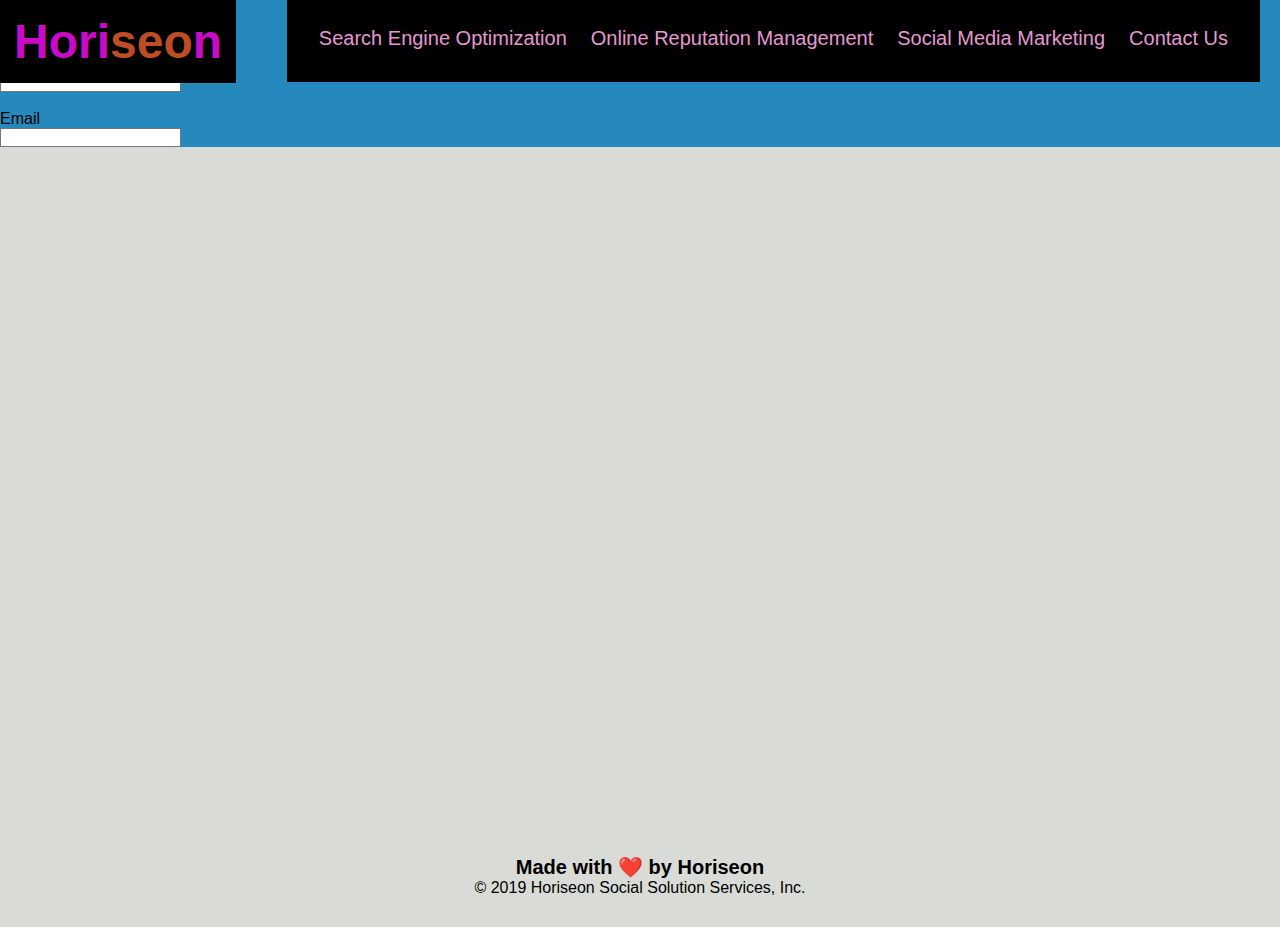
==== contact.html @ da959cb0 "Condensed CSS code, added navigation tab, and fixed header position on page" ====
<!DOCTYPE html>

<html lang="en-us">

<head>

    <meta charset="UTF-8" />

    <link rel="stylesheet" href="./assets/css/style.css">

    <title>Horiseon Contact Form</title>

</head>

<body>

    <div class="header">

        <h1>Hori<span class="seo">seo</span>n</h1>

            <div>
        
             
                    <a href="#search-engine-optimization">Search Engine Optimization</a>
               
                    <a href="#online-reputation-management">Online Reputation Management</a>
               
                    <a href="#social-media-marketing">Social Media Marketing</a>
                
                    <a href="#contact-us">Contact Us</a>
                
            </div>

    </div>

    <div class="hero">

    <form id="form-formatting" action="/">
    
        <label for="first name">First Name</label>
        <br>
        <input type="text">
        <br>
        <br>
        <label for="last name">Last Name</label>
        <br>
        <input type="text">
        <br>
        <br>
        <label for="email address">Email</label>
        <br>
        <input type="text">
    
    </form>

</div>

<div class="footer">

    <h2>Made with ❤️️ by Horiseon</h2>

    <p>

        &copy; 2019 Horiseon Social Solution Services, Inc.

    </p>
    
</div>
---- assets/css/style.css ----
* {
    box-sizing: border-box;
    padding: 0;
    margin: 0;
    font-family: 'Trebuchet MS', 'Lucida Sans Unicode', 'Lucida Grande', 'Lucida Sans', Arial, sans-serif;
}

body {
    background-color: #d9dcd6;
}

.header h1 {
    padding: 14px;
    position:fixed;
    display: inline-block;
    font-size: 48px;
    color:rgb(201, 10, 201);
    background-color:#000000;
}

.header h1 .seo {
    color: rgb(189, 77, 36);
}

.header div {
    padding: 20px;
    background-color: #000000;
    position: fixed;
    right: 0;
    padding-top: 15px;
    margin-right: 20px;
}

.header {
    background-color: #333;
    overflow: hidden;
    }
  
.header a {
    float: left;
    color: #e499d1;
    text-align: center;
    padding: 12px;
    text-decoration: none;
    font-size: 20px;
    }
  
.header a:hover {
    background-color: rgb(123, 175, 218);
    color: black;
    }

.hero {
    height: 800px;
    width: 100%;
    margin-bottom: 25px;
    background-image: url("../images/digital-marketing-meeting.jpg");
    background-size: cover;
    background-position: center;
      }

.float-left {
    float: left;
    margin-right: 25px;
}

.float-right {
    float: right;
    margin-left: 25px;
}

.content {
    width: 75%;
    display: inline-block;
    margin-left: 20px;
}

.benefits {
    margin-right: 20px;
    padding: 20px;
    clear: both;
    float: right;
    width: 20%;
    height: 100%;
    background-color: #2589bd;
}

.benefit-lead,
.benefit-brand,
.benefit-cost {
    margin-bottom: 32px;
    color: #ffffff;
}

.benefit-lead h3,
.benefit-brand h3,
.beenfit-cost h3 {
    margin-bottom: 10px;
    text-align: center;
}

.benefit-lead img, 
.benefit-brand img, 
.benefit-cost img {
    display: block;
    margin: 10px auto;
    max-width: 150px;
}

.search-engine-optimization,
.online-reputation-management,
.social-media-marketing {
    margin-bottom: 20px;
    padding: 50px;
    height: 300px;
    background-color: #0072bb;
    color: #ffffff;
}

.search-engine-optimization img,
.online-reputation-management img, 
.social-media-marketing img {
    max-height: 200px;
}

.search-engine-optimization h2,
.online-reputation-management h2,
.social-media-marketing h2 {
    margin-bottom: 20px;
    font-size: 36px;
}

.footer {
    padding: 30px;
    clear: both;
    text-align: center;
}

.footer h2 {
    font-size: 20px;
}

#form-formatting {
position:  center;
background-color:#2589bd;

}
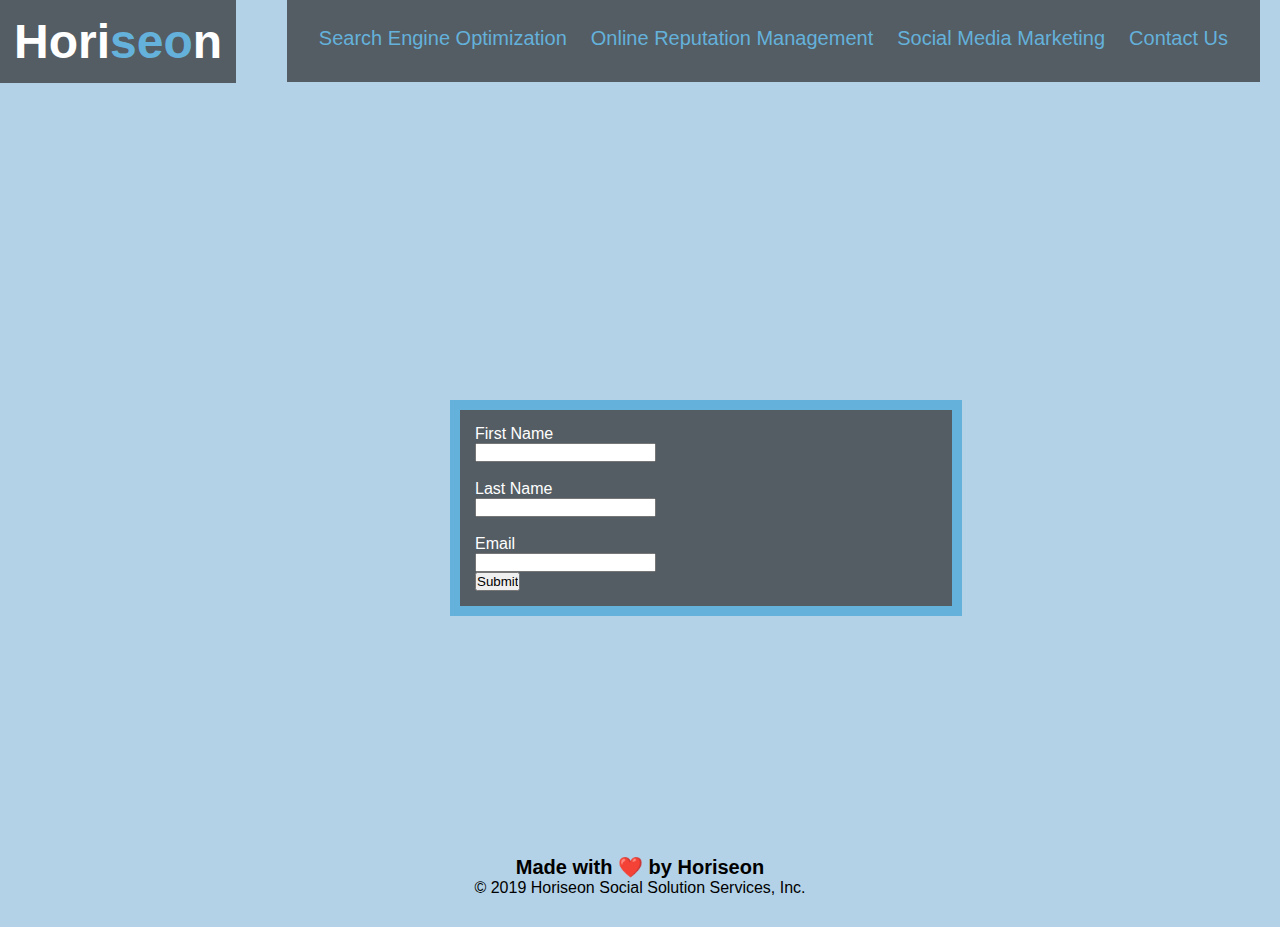
==== commit d1be5a3c: "formatted contact form, hyperlinked contact form to main page, and changed colors" ====
--- a/contact.html
+++ b/contact.html
@@ -35,7 +35,7 @@
 
     <div class="hero">
 
-    <form id="form-formatting" action="/">
+    <form id="form-formatting"> 
     
         <label for="first name">First Name</label>
         <br>
@@ -50,6 +50,8 @@
         <label for="email address">Email</label>
         <br>
         <input type="text">
+        <br>
+        <input type="submit" value="Submit">
     
     </form>
 
@@ -64,5 +66,5 @@
         &copy; 2019 Horiseon Social Solution Services, Inc.
 
     </p>
-    
+
 </div>--- a/assets/css/style.css
+++ b/assets/css/style.css
@@ -6,7 +6,7 @@
 }
 
 body {
-    background-color: #d9dcd6;
+    background-color: #b3d2e7;
 }
 
 .header h1 {
@@ -14,17 +14,17 @@
     position:fixed;
     display: inline-block;
     font-size: 48px;
-    color:rgb(201, 10, 201);
-    background-color:#000000;
+    color:rgb(255, 255, 255);
+    background-color:#545d63;
 }
 
 .header h1 .seo {
-    color: rgb(189, 77, 36);
+    color: #64b1db;
 }
 
 .header div {
     padding: 20px;
-    background-color: #000000;
+    background-color: #545d63;
     position: fixed;
     right: 0;
     padding-top: 15px;
@@ -38,7 +38,7 @@
   
 .header a {
     float: left;
-    color: #e499d1;
+    color: #64b1db;
     text-align: center;
     padding: 12px;
     text-decoration: none;
@@ -82,7 +82,7 @@
     float: right;
     width: 20%;
     height: 100%;
-    background-color: #2589bd;
+    background-color: #64b1db;
 }
 
 .benefit-lead,
@@ -113,7 +113,7 @@
     margin-bottom: 20px;
     padding: 50px;
     height: 300px;
-    background-color: #0072bb;
+    background-color: #545d63;
     color: #ffffff;
 }
 
@@ -141,7 +141,14 @@
 }
 
 #form-formatting {
-position:  center;
-background-color:#2589bd;
-
+z-index: 1;    
+position: absolute;
+left: 450px;
+top: 400px;
+color: white;
+background-color:#545d63;
+width: 40%;
+padding: 15px;
+border: 10px solid #64b1db;
+box-sizing: border-box;
 }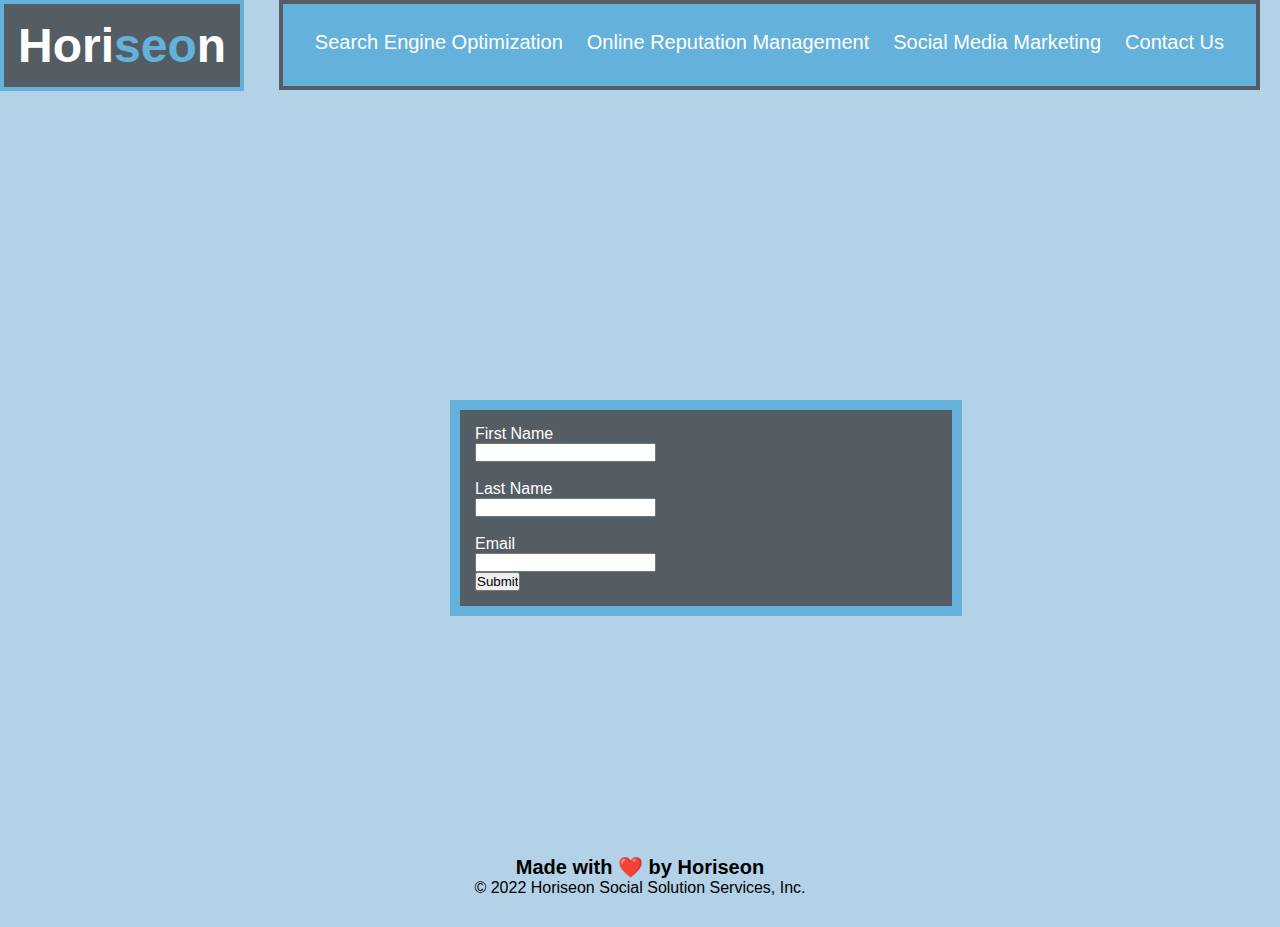
==== commit f71b1882: "Added borders to to and condensed CSS coding and classes" ====
--- a/contact.html
+++ b/contact.html
@@ -63,7 +63,7 @@
 
     <p>
 
-        &copy; 2019 Horiseon Social Solution Services, Inc.
+        &copy; 2022 Horiseon Social Solution Services, Inc.
 
     </p>
 
--- a/assets/css/style.css
+++ b/assets/css/style.css
@@ -3,6 +3,7 @@
     padding: 0;
     margin: 0;
     font-family: 'Trebuchet MS', 'Lucida Sans Unicode', 'Lucida Grande', 'Lucida Sans', Arial, sans-serif;
+    
 }
 
 body {
@@ -16,6 +17,10 @@
     font-size: 48px;
     color:rgb(255, 255, 255);
     background-color:#545d63;
+    border-bottom: 4px solid #64b1db;
+    border-top: 4px solid #64b1db;
+    border-left: 4px solid #64b1db;
+    border-right: 4px solid #64b1db;
 }
 
 .header h1 .seo {
@@ -24,7 +29,11 @@
 
 .header div {
     padding: 20px;
-    background-color: #545d63;
+    background-color: #64b1db;
+    border-bottom: 4px solid #545d63;
+    border-top: 4px solid #545d63;
+    border-left: 4px solid #545d63;
+    border-right: 4px solid #545d63;
     position: fixed;
     right: 0;
     padding-top: 15px;
@@ -38,7 +47,7 @@
   
 .header a {
     float: left;
-    color: #64b1db;
+    color: #ffffff;
     text-align: center;
     padding: 12px;
     text-decoration: none;
@@ -85,31 +94,23 @@
     background-color: #64b1db;
 }
 
-.benefit-lead,
-.benefit-brand,
-.benefit-cost {
+.LBC-Side-Panel {
     margin-bottom: 32px;
     color: #ffffff;
 }
 
-.benefit-lead h3,
-.benefit-brand h3,
-.beenfit-cost h3 {
+.LBC-Side-Panel h3 {
     margin-bottom: 10px;
     text-align: center;
 }
 
-.benefit-lead img, 
-.benefit-brand img, 
-.benefit-cost img {
+.LBC-Side-Panel img {
     display: block;
     margin: 10px auto;
     max-width: 150px;
 }
 
-.search-engine-optimization,
-.online-reputation-management,
-.social-media-marketing {
+.SOS-Center-Panel {
     margin-bottom: 20px;
     padding: 50px;
     height: 300px;
@@ -117,15 +118,11 @@
     color: #ffffff;
 }
 
-.search-engine-optimization img,
-.online-reputation-management img, 
-.social-media-marketing img {
+.SOS-Center-Panel img {
     max-height: 200px;
 }
 
-.search-engine-optimization h2,
-.online-reputation-management h2,
-.social-media-marketing h2 {
+.SOS-Center-Panel h2 {
     margin-bottom: 20px;
     font-size: 36px;
 }
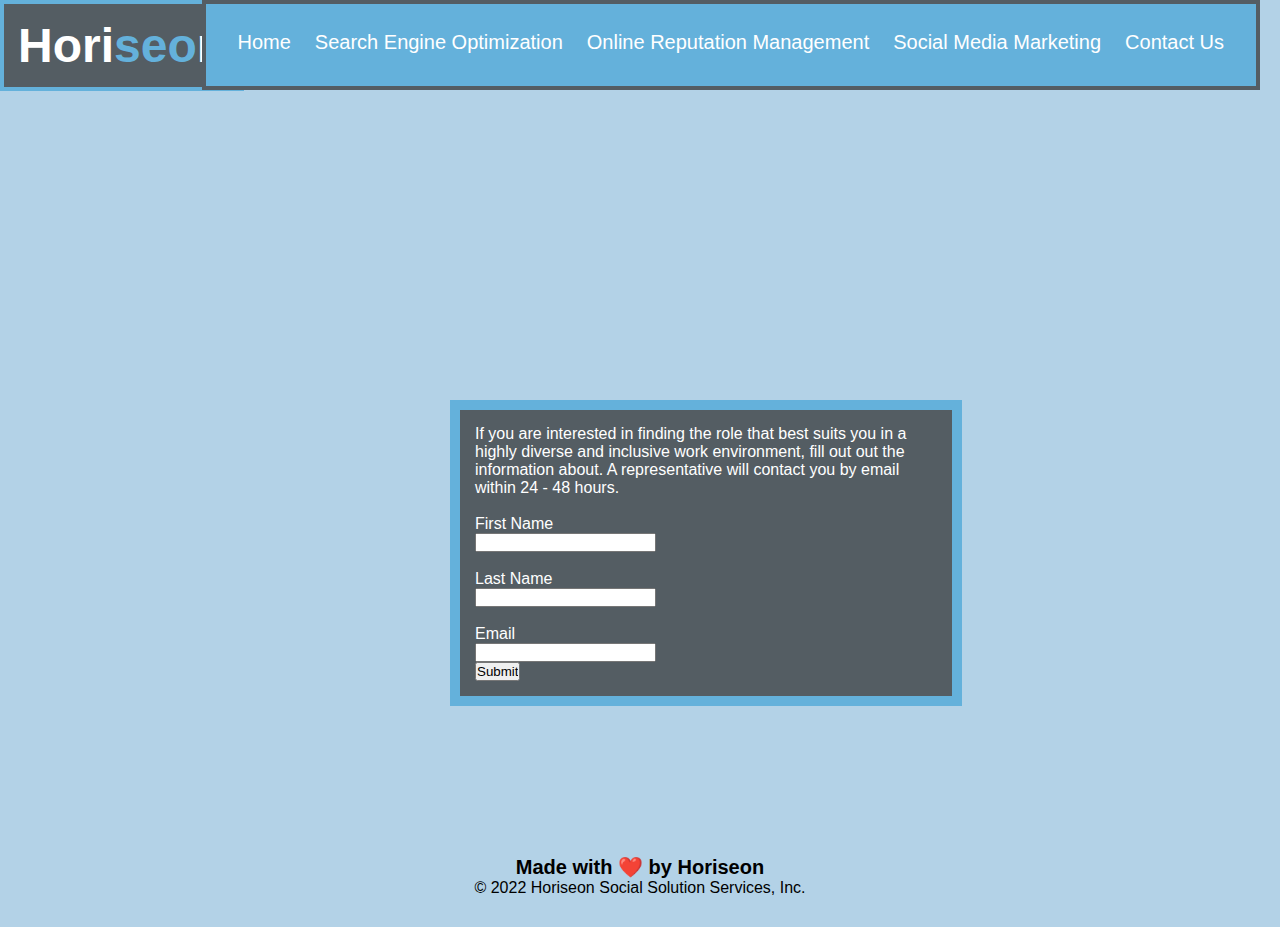
==== commit 27e7da07: "Added 3 html pages, added message in contact form, added home button to navigation bar, added alt me" ====
--- a/contact.html
+++ b/contact.html
@@ -1,70 +1,62 @@
 <!DOCTYPE html>
 
 <html lang="en-us">
-
-<head>
-
+  <head>
     <meta charset="UTF-8" />
 
-    <link rel="stylesheet" href="./assets/css/style.css">
+    <link rel="stylesheet" href="./assets/css/style.css" />
 
     <title>Horiseon Contact Form</title>
+  </head>
 
-</head>
+  <body>
+    <div class="header">
+      <h1>Hori<span class="seo">seo</span>n</h1>
 
-<body>
+      <div>
+        <a href="./index.html">Home</a>
 
-    <div class="header">
+        <a href="./seo.html">Search Engine Optimization</a>
 
-        <h1>Hori<span class="seo">seo</span>n</h1>
+        <a href="./orm.html">Online Reputation Management</a>
 
-            <div>
-        
-             
-                    <a href="#search-engine-optimization">Search Engine Optimization</a>
-               
-                    <a href="#online-reputation-management">Online Reputation Management</a>
-               
-                    <a href="#social-media-marketing">Social Media Marketing</a>
-                
-                    <a href="#contact-us">Contact Us</a>
-                
-            </div>
+        <a href="./smm.html">Social Media Marketing</a>
 
+        <a href="./contact.html">Contact Us</a>
+      </div>
     </div>
 
     <div class="hero">
+      <form id="contact-form-formatting">
+        <p>
+          If you are interested in finding the role that best suits you in a
+          highly diverse and inclusive work environment, fill out out the
+          information about. A representative will contact you by email within
+          24 - 48 hours.
+        </p>
+        <br />
+        <label for="first name">First Name</label>
+        <br />
+        <input type="text" />
+        <br />
+        <br />
+        <label for="last name">Last Name</label>
+        <br />
+        <input type="text" />
+        <br />
+        <br />
+        <label for="email address">Email</label>
+        <br />
+        <input type="text" />
+        <br />
+        <input type="submit" value="Submit" />
+      </form>
+    </div>
 
-    <form id="form-formatting"> 
-    
-        <label for="first name">First Name</label>
-        <br>
-        <input type="text">
-        <br>
-        <br>
-        <label for="last name">Last Name</label>
-        <br>
-        <input type="text">
-        <br>
-        <br>
-        <label for="email address">Email</label>
-        <br>
-        <input type="text">
-        <br>
-        <input type="submit" value="Submit">
-    
-    </form>
+    <div class="footer">
+      <h2>Made with ❤️️ by Horiseon</h2>
 
-</div>
-
-<div class="footer">
-
-    <h2>Made with ❤️️ by Horiseon</h2>
-
-    <p>
-
-        &copy; 2022 Horiseon Social Solution Services, Inc.
-
-    </p>
-
-</div>+      <p>&copy; 2022 Horiseon Social Solution Services, Inc.</p>
+    </div>
+  </body>
+</html>
--- a/assets/css/style.css
+++ b/assets/css/style.css
@@ -73,12 +73,12 @@
     margin-right: 25px;
 }
 
-.float-right {
+#float-right {
     float: right;
     margin-left: 25px;
 }
 
-.content {
+#content {
     width: 75%;
     display: inline-block;
     margin-left: 20px;
@@ -137,15 +137,28 @@
     font-size: 20px;
 }
 
-#form-formatting {
-z-index: 1;    
-position: absolute;
-left: 450px;
-top: 400px;
-color: white;
-background-color:#545d63;
-width: 40%;
-padding: 15px;
-border: 10px solid #64b1db;
-box-sizing: border-box;
+#contact-form-formatting {
+    z-index: 1;    
+    position: absolute;
+    left: 450px;
+    top: 400px;
+    color: white;
+    background-color:#545d63;
+    width: 40%;
+    padding: 15px;
+    border: 10px solid #64b1db;
+    box-sizing: border-box;
+}
+
+.coming-soon-message {
+    z-index: 1;    
+    position: absolute;
+    left: 450px;
+    top: 400px;
+    color: white;
+    background-color:#545d63;
+    width: 40%;
+    padding: 15px;
+    border: 10px solid #64b1db;
+    box-sizing: border-box;    
 }